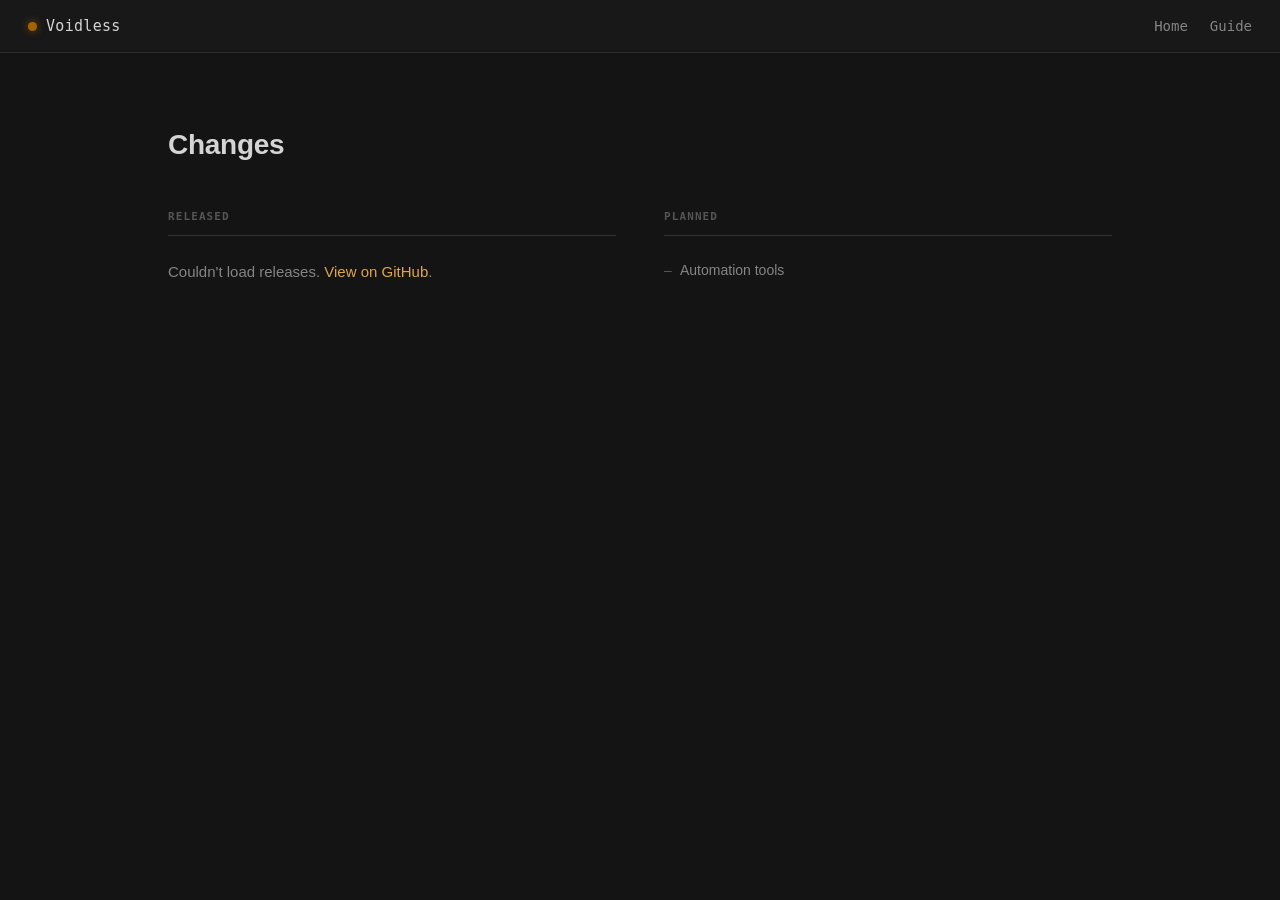
==== changelog/index.html @ 5d1dfaaa "site: tighten the pitch — why-blocks on home, drop Features, lazy-load guide Home now answers "why t" ====
<!DOCTYPE html>
<html lang="en">
<head>
  <meta charset="UTF-8" />
  <meta name="viewport" content="width=device-width, initial-scale=1.0" />
  <title>Changes — Voidless</title>
  <meta name="description" content="Voidless changelog and roadmap." />
  <link rel="icon" href="/favicon.svg" type="image/svg+xml" />

  <meta property="og:type" content="website" />
  <meta property="og:site_name" content="Voidless" />
  <meta property="og:title" content="Voidless — Changes" />
  <meta property="og:description" content="What shipped in Voidless, and what's planned next." />
  <meta property="og:url" content="https://voidless.app/changelog" />
  <meta property="og:image" content="https://voidless.app/assets/screenshot.png" />
  <meta name="twitter:card" content="summary_large_image" />
  <link rel="stylesheet" href="../style.css" />
</head>
<body>
  <!-- ── Nav ── -->
  <header class="nav">
    <a class="nav-brand" href="/">
      <span class="dot"></span> Voidless
    </a>
    <nav class="nav-links">
      <a href="/">Home</a>
      <a href="/guide">Guide</a>
    </nav>
  </header>

  <!-- ── Changes ── -->
  <section class="changelog">
    <h2>Changes</h2>
    <div class="changes-columns">

      <div class="changes-col">
        <p class="changes-col-label">Released</p>
        <div id="releases" class="changelog-list">
          <p class="changelog-empty">Loading…</p>
        </div>
      </div>

      <div class="changes-col">
        <p class="changes-col-label">Planned</p>
        <ul class="roadmap-list">
          <li>Automation tools</li>
        </ul>
      </div>

    </div>
  </section>

  <script>
    // Pull every published release and render its notes. Drafts are invisible to
    // the anonymous GitHub API, so unpublished releases never leak here — the
    // changelog goes live the moment a release is published.
    (async function () {
      const repo = "tech-qa-e6r/voidless";
      const root = document.getElementById("releases");

      const escapeHtml = (s) => s.replace(/[&<>]/g, (c) => ({ "&": "&amp;", "<": "&lt;", ">": "&gt;" }[c]));
      // Only http(s) image sources are allowed through, so escaped markup can't smuggle script.
      const safeSrc = (u) => /^https?:\/\//i.test(u) ? u : "";
      const inline = (s) => escapeHtml(s)
        .replace(/`([^`]+)`/g, "<code>$1</code>")
        .replace(/\*\*([^*]+)\*\*/g, "<strong>$1</strong>")
        .replace(/!\[([^\]]*)\]\(([^)]+)\)/g, (m, alt, src) => '<img class="release-img" alt="' + alt + '" src="' + safeSrc(src) + '">')
        .replace(/\[([^\]]+)\]\(([^)]+)\)/g, '<a href="$2" target="_blank" rel="noopener">$1</a>');

      // Minimal Markdown: headings, bullet lists, paragraphs (enough for release notes).
      function renderMarkdown(md) {
        const lines = md.replace(/\r\n/g, "\n").split("\n");
        let out = "", inList = false;
        const closeList = () => { if (inList) { out += "</ul>"; inList = false; } };
        for (const raw of lines) {
          const line = raw.replace(/\s+$/, "");
          if (!line.trim()) { closeList(); continue; }
          const h = line.match(/^(#{1,6})\s+(.*)$/);
          if (h) { closeList(); out += '<h4 class="release-subhead">' + inline(h[2]) + "</h4>"; continue; }
          if (/^ *([-*_]) *(?:\1 *){2,}$/.test(line)) { closeList(); out += '<hr class="release-hr">'; continue; }
          const li = line.match(/^[-*]\s+(.*)$/);
          if (li) { if (!inList) { out += "<ul>"; inList = true; } out += "<li>" + inline(li[1]) + "</li>"; continue; }
          // Raw <img> tags (GitHub release notes often paste them) — re-emit sanitized.
          const img = line.match(/^<img\b[^>]*>$/i);
          if (img) {
            closeList();
            const attr = (n) => { const m = line.match(new RegExp(n + '\\s*=\\s*"([^"]*)"', "i")); return m ? m[1] : ""; };
            const src = safeSrc(attr("src"));
            if (src) out += '<img class="release-img" alt="' + escapeHtml(attr("alt")) + '" src="' + src + '">';
            continue;
          }
          closeList();
          out += "<p>" + inline(line) + "</p>";
        }
        closeList();
        return out;
      }

      const fmtDate = (iso) => {
        try { return new Date(iso).toLocaleDateString("en-US", { year: "numeric", month: "short", day: "numeric" }); }
        catch (e) { return ""; }
      };

      try {
        // The anonymous /releases list can drop a release that shares its created_at
        // with another (e.g. a re-build off the same commit), so it never shows up
        // here. /releases/latest still returns it — merge it in, dedupe by id, and
        // sort newest-first by publish date so nothing goes missing.
        const [listRes, latestRes] = await Promise.all([
          fetch("https://api.github.com/repos/" + repo + "/releases?per_page=100"),
          fetch("https://api.github.com/repos/" + repo + "/releases/latest"),
        ]);
        if (!listRes.ok) throw new Error("api");
        const byId = new Map();
        for (const r of await listRes.json()) if (!r.draft) byId.set(r.id, r);
        if (latestRes.ok) { const l = await latestRes.json(); if (l && !l.draft) byId.set(l.id, l); }
        const releases = [...byId.values()].sort(
          (a, b) => new Date(b.published_at) - new Date(a.published_at)
        );
        if (releases.length === 0) {
          root.innerHTML = '<p class="changelog-empty">No releases yet.</p>';
          return;
        }
        root.innerHTML = releases.map((r) => {
          const ver = escapeHtml(r.tag_name || r.name || "");
          const date = fmtDate(r.published_at);
          const body = (r.body || "").trim()
            ? '<div class="release-body">' + renderMarkdown(r.body.trim()) + "</div>"
            : '<div class="release-body"><p style="color:var(--text-mute)">No notes.</p></div>';
          return '<article class="release">'
            + '<div class="release-head"><span class="release-ver">' + ver + "</span>"
            + (date ? '<span class="release-sep">→</span><span class="release-date">' + date + "</span>" : "")
            + "</div>" + body + "</article>";
        }).join("");
      } catch (e) {
        root.innerHTML = '<p class="changelog-empty">Couldn\'t load releases. '
          + '<a href="https://github.com/' + repo + '/releases" target="_blank" rel="noopener">View on GitHub</a>.</p>';
      }
    })();
  </script>
</body>
</html>
---- style.css ----
/* ── Палитра редактора Voidless ──
   Цвета взяты из src/App.css и src/base/base.css */
:root {
  --bg:        #141414;
  --bg-soft:   #181818;
  --bg-panel:  #1e1e1e;
  --bg-raised: #252525;
  --border:    #2d2d2d;
  --border-2:  #333;
  --text:      #d4d4d4;
  --text-dim:  #858585;
  --text-mute: #555;
  --accent:    #a46500;
  --accent-hi: #e0a44d;
  --mono: ui-monospace, SFMono-Regular, "SF Mono", Menlo, monospace;
  --sans: -apple-system, BlinkMacSystemFont, "Segoe UI", Roboto, Helvetica, Arial, sans-serif;
}

* { box-sizing: border-box; margin: 0; padding: 0; }

html { scroll-behavior: smooth; }

body {
  background: var(--bg);
  color: var(--text);
  font-family: var(--sans);
  line-height: 1.6;
  -webkit-font-smoothing: antialiased;
}

a { color: var(--accent-hi); text-decoration: none; }
a:hover { color: var(--accent); }

code {
  font-family: var(--mono);
  font-size: 0.88em;
  background: var(--bg-raised);
  border: 0.5px solid var(--border-2);
  border-radius: 4px;
  padding: 1px 5px;
  color: var(--accent-hi);
}

/* ── Шапка ── */
.nav {
  display: flex;
  align-items: center;
  justify-content: space-between;
  padding: 14px 28px;
  border-bottom: 0.5px solid var(--border);
  background: var(--bg-soft);
  position: sticky;
  top: 0;
  z-index: 10;
}
.nav-brand {
  display: flex;
  align-items: center;
  gap: 9px;
  font-family: var(--mono);
  font-size: 15px;
  color: var(--text);
  letter-spacing: 0.02em;
}
.nav-brand .dot {
  width: 9px; height: 9px;
  border-radius: 50%;
  background: var(--accent);
  box-shadow: 0 0 8px rgba(164, 101, 0, 0.7);
}

/* ── Кнопки ── */
.btn {
  display: inline-block;
  font-family: var(--mono);
  font-size: 13px;
  padding: 10px 20px;
  border-radius: 6px;
  border: 1px solid transparent;
  transition: background 0.12s, border-color 0.12s, color 0.12s;
  cursor: pointer;
}
.btn-primary {
  background: var(--accent);
  color: #fff;
  border-color: var(--accent);
}
.btn-primary:hover {
  background: var(--accent-hi);
  border-color: var(--accent-hi);
  color: #1a1a1a;
}
.btn-ghost {
  background: transparent;
  color: var(--text);
  border-color: var(--border-2);
}
.btn-ghost:hover { border-color: var(--accent); color: var(--accent-hi); }

/* ── Hero ── */
.hero {
  max-width: 880px;
  margin: 0 auto;
  padding: 90px 28px 40px;
  text-align: center;
}
.hero h1 {
  font-size: clamp(30px, 6vw, 52px);
  line-height: 1.15;
  font-weight: 700;
  letter-spacing: -0.02em;
}
.hero h1 .accent { color: var(--accent-hi); }
.lead {
  color: var(--text-dim);
  font-size: 16px;
  max-width: 620px;
  margin: 22px auto 0;
}
.hero-actions {
  display: flex;
  gap: 14px;
  justify-content: center;
  margin-top: 34px;
  flex-wrap: wrap;
}

/* ── Скриншот ── */
.screenshot {
  margin: 64px auto 0;
  max-width: 820px;
  display: block;
  border-radius: 10px;
  box-shadow: 0 24px 60px rgba(0, 0, 0, 0.5);
}

.divider {
  border: 0;
  width: min(1000px, 90vw);
  height: 1px;
  background: linear-gradient(to right, transparent, var(--border-2) 18%, var(--border-2) 82%, transparent);
  margin: 36px auto;
}

.stack {
  margin-top: 18px;
  font-family: var(--mono);
  font-size: 13px;
  color: var(--text-mute);
  letter-spacing: 0.02em;
}

/* ── Why (короткие тезисы на главной) ── */
.why {
  max-width: 1000px;
  margin: 0 auto;
  padding: 60px 28px 20px;
}
.why-grid {
  display: grid;
  grid-template-columns: repeat(auto-fit, minmax(260px, 1fr));
  gap: 36px 40px;
}
.why-item h3 {
  font-family: var(--mono);
  font-size: 14px;
  font-weight: 600;
  color: var(--accent-hi);
  margin-bottom: 8px;
}
.why-item p {
  color: var(--text-dim);
  font-size: 14px;
  line-height: 1.6;
}
.why-more {
  margin-top: 44px;
  text-align: center;
  font-family: var(--mono);
  font-size: 13px;
}

.grid {
  display: grid;
  grid-template-columns: repeat(auto-fit, minmax(260px, 1fr));
  gap: 16px;
}
.card {
  background: var(--bg-panel);
  border: 1px solid var(--border-2);
  border-radius: 8px;
  padding: 22px 20px;
  transition: border-color 0.12s, background 0.12s;
}
.card:hover {
  border-color: var(--accent);
  background: rgba(164, 101, 0, 0.04);
}
.card h3 {
  font-family: var(--mono);
  font-size: 15px;
  color: var(--accent-hi);
  margin-bottom: 9px;
}
.card p { color: var(--text-dim); font-size: 14px; }
.card ul { list-style: none; padding: 0; margin: 0; }
.card li {
  position: relative;
  padding-left: 14px;
  margin: 6px 0;
  color: var(--text-dim);
  font-size: 13px;
  line-height: 1.5;
}
.card li::before {
  content: "–";
  position: absolute;
  left: 0;
  color: var(--text-mute);
}
.card li strong { color: var(--text); font-weight: 600; }
.card ul ul { margin: 4px 0 4px 2px; }

/* ── Contact ── */
.contact {
  max-width: 720px;
  margin: 0 auto;
  padding: 40px 28px 90px;
  text-align: center;
}
.contact h2 {
  font-size: 28px;
  letter-spacing: -0.01em;
  margin-bottom: 12px;
}
.contact p { color: var(--text-dim); font-size: 15px; margin-bottom: 28px; }
.install-note {
  margin-top: 48px !important;
  margin-bottom: 18px !important;
  color: var(--text-mute) !important;
  font-size: 13px !important;
}
.install-grid {
  text-align: left;
  grid-template-columns: repeat(auto-fit, minmax(280px, 1fr));
}

/* ── Nav links ── */
.nav-links {
  display: flex;
  gap: 22px;
  font-family: var(--mono);
  font-size: 14px;
}
.nav-links a { color: var(--text-dim); }
.nav-links a:hover { color: var(--accent-hi); }

/* ── Changelog ── */
.changelog {
  max-width: 1000px;
  margin: 0 auto;
  padding: 70px 28px 90px;
}
.changelog h2 {
  font-size: 28px;
  letter-spacing: -0.01em;
  margin-bottom: 40px;
}
.changes-columns {
  display: grid;
  grid-template-columns: 1fr 1fr;
  gap: 48px;
  align-items: start;
}
.changes-col-label {
  font-family: var(--mono);
  font-size: 11px;
  font-weight: 600;
  letter-spacing: 0.1em;
  text-transform: uppercase;
  color: var(--text-mute);
  border-bottom: 1px solid var(--border-2);
  padding-bottom: 10px;
  margin: 0 0 24px;
}
.roadmap-list {
  list-style: none;
  padding: 0;
  margin: 0;
}
.roadmap-list li {
  position: relative;
  padding-left: 16px;
  margin: 8px 0;
  color: var(--text-dim);
  font-size: 14px;
  line-height: 1.5;
}
.roadmap-list li::before {
  content: "–";
  position: absolute;
  left: 0;
  color: var(--text-mute);
}
@media (max-width: 640px) {
  .changes-columns { grid-template-columns: 1fr; gap: 40px; }
}
.changelog-empty { color: var(--text-dim); font-size: 15px; }
.release { padding: 0 0 28px 4px; }
.release + .release {
  border-top: 1px solid var(--border);
  margin-top: 28px;
  padding-top: 28px;
}
.release-head {
  display: flex;
  align-items: baseline;
  gap: 10px;
  margin-bottom: 12px;
}
.release-ver {
  font-family: var(--mono);
  font-size: 16px;
  color: var(--text);
}
.release-sep { color: var(--text-mute); }
.release-date { color: var(--text-mute); font-size: 13px; }
.release-body { color: var(--text-dim); font-size: 14px; }
.release-body ul { list-style: none; padding: 0; }
.release-body li {
  position: relative;
  padding-left: 16px;
  margin: 5px 0;
}
.release-body li::before {
  content: "–";
  position: absolute;
  left: 0;
  color: var(--text-mute);
}
.release-body p { margin: 8px 0; }
.release-hr {
  border: 0;
  height: 1px;
  background: linear-gradient(to right, transparent, var(--border-2) 18%, var(--border-2) 82%, transparent);
  margin: 18px 0;
}
.release-body strong { color: var(--text); }
.release-img {
  display: block;
  max-width: 100%;
  height: auto;
  margin: 12px 0;
  border-radius: 8px;
  border: 1px solid var(--border, rgba(255,255,255,0.08));
}
.release-subhead {
  font-family: var(--mono);
  font-size: 13px;
  color: var(--accent-hi);
  margin: 14px 0 6px;
}

@media (max-width: 560px) {
  .hero { padding-top: 56px; }
}
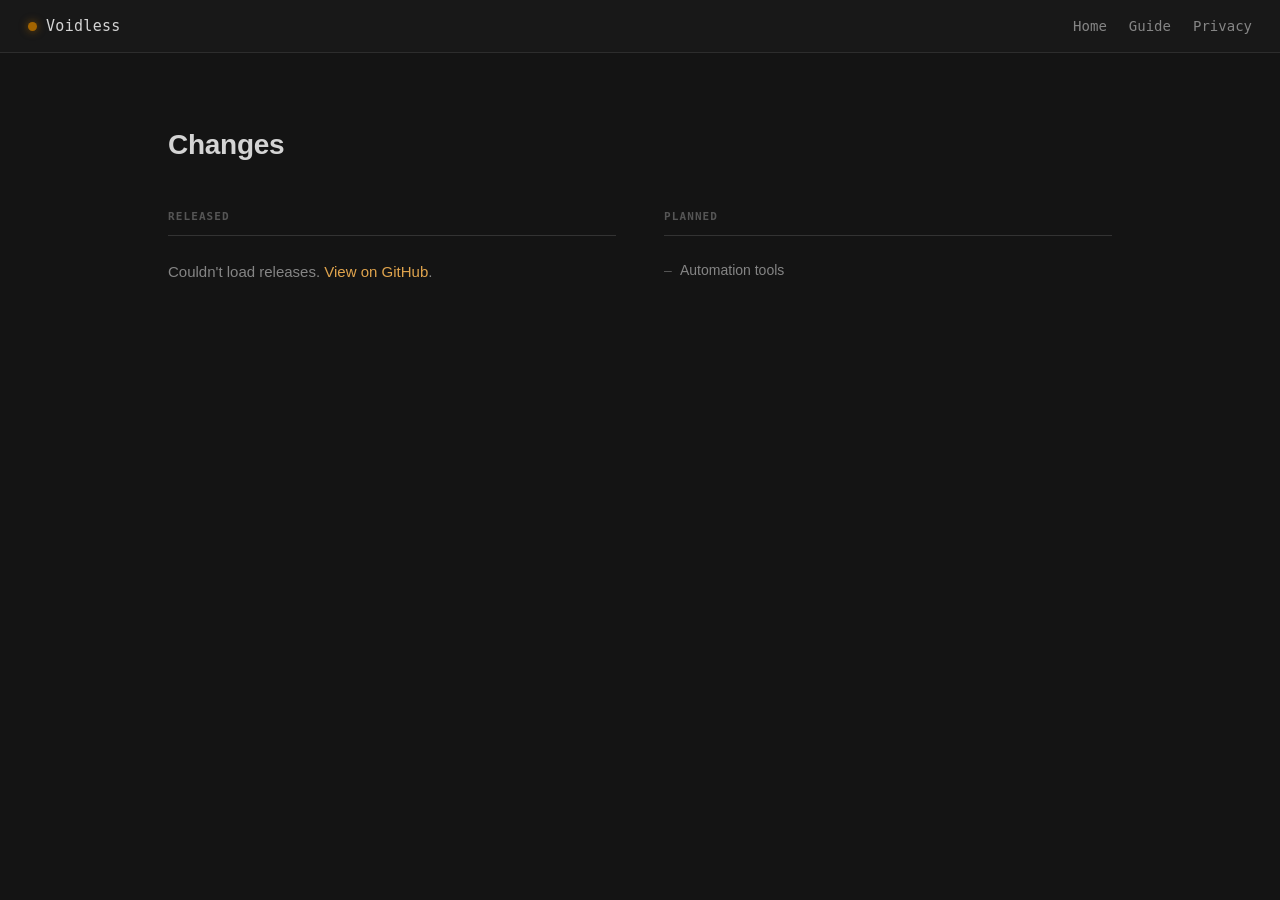
==== commit 3ae9984a: "site: say what the editor actually is, and add a privacy page - headline and meta name the built-in " ====
--- a/changelog/index.html
+++ b/changelog/index.html
@@ -14,7 +14,8 @@
   <meta property="og:url" content="https://voidless.app/changelog" />
   <meta property="og:image" content="https://voidless.app/assets/screenshot.png" />
   <meta name="twitter:card" content="summary_large_image" />
-  <link rel="stylesheet" href="../style.css" />
+  <!-- Bump ?v= whenever style.css changes: Pages/Cloudflare cache it for 10 min. -->
+  <link rel="stylesheet" href="../style.css?v=2026-08-21" />
 </head>
 <body>
   <!-- ── Nav ── -->
@@ -25,6 +26,7 @@
     <nav class="nav-links">
       <a href="/">Home</a>
       <a href="/guide">Guide</a>
+      <a href="/privacy">Privacy</a>
     </nav>
   </header>
 
--- a/style.css
+++ b/style.css
@@ -142,6 +142,23 @@
   margin: 36px auto;
 }
 
+/* Warning under the download buttons — the unsigned first launch is the single
+   biggest place people get stuck, so it cannot live at the bottom of the page. */
+.first-run {
+  margin-top: 10px;
+  font-size: 13px;
+  color: var(--text-mute);
+}
+.first-run a { color: var(--accent-hi); }
+
+.section-title {
+  font-size: 22px;
+  font-weight: 600;
+  letter-spacing: -0.01em;
+  margin-bottom: 22px;
+  text-align: center;
+}
+
 .stack {
   margin-top: 18px;
   font-family: var(--mono);
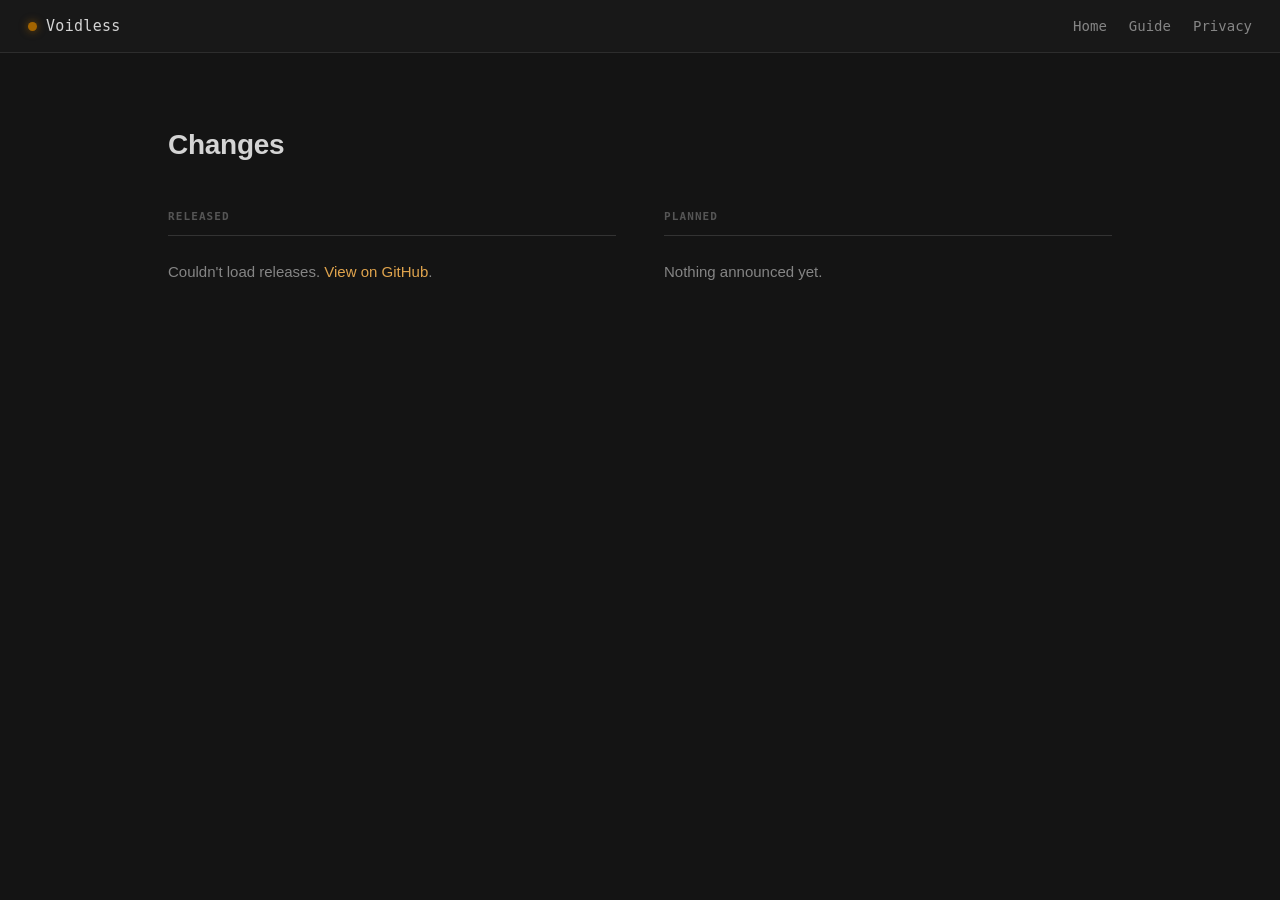
==== commit 0bddd96e: "changelog: automation tools ship, drop them from Planned Co-Authored-By: Claude Opus 5.5 <noreply@an" ====
--- a/changelog/index.html
+++ b/changelog/index.html
@@ -15,7 +15,7 @@
   <meta property="og:image" content="https://voidless.app/assets/screenshot.png" />
   <meta name="twitter:card" content="summary_large_image" />
   <!-- Bump ?v= whenever style.css changes: Pages/Cloudflare cache it for 10 min. -->
-  <link rel="stylesheet" href="../style.css?v=2026-08-21" />
+  <link rel="stylesheet" href="../style.css?v=2026-08-21b" />
 </head>
 <body>
   <!-- ── Nav ── -->
@@ -44,9 +44,7 @@
 
       <div class="changes-col">
         <p class="changes-col-label">Planned</p>
-        <ul class="roadmap-list">
-          <li>Automation tools</li>
-        </ul>
+        <p class="changelog-empty">Nothing announced yet.</p>
       </div>
 
     </div>
--- a/style.css
+++ b/style.css
@@ -128,7 +128,11 @@
 /* ── Скриншот ── */
 .screenshot {
   margin: 64px auto 0;
+  /* width:100% matters on phones: max-width alone lets the 1856px image render at
+     its 820px cap and push the page sideways. */
+  width: 100%;
   max-width: 820px;
+  height: auto;
   display: block;
   border-radius: 10px;
   box-shadow: 0 24px 60px rgba(0, 0, 0, 0.5);
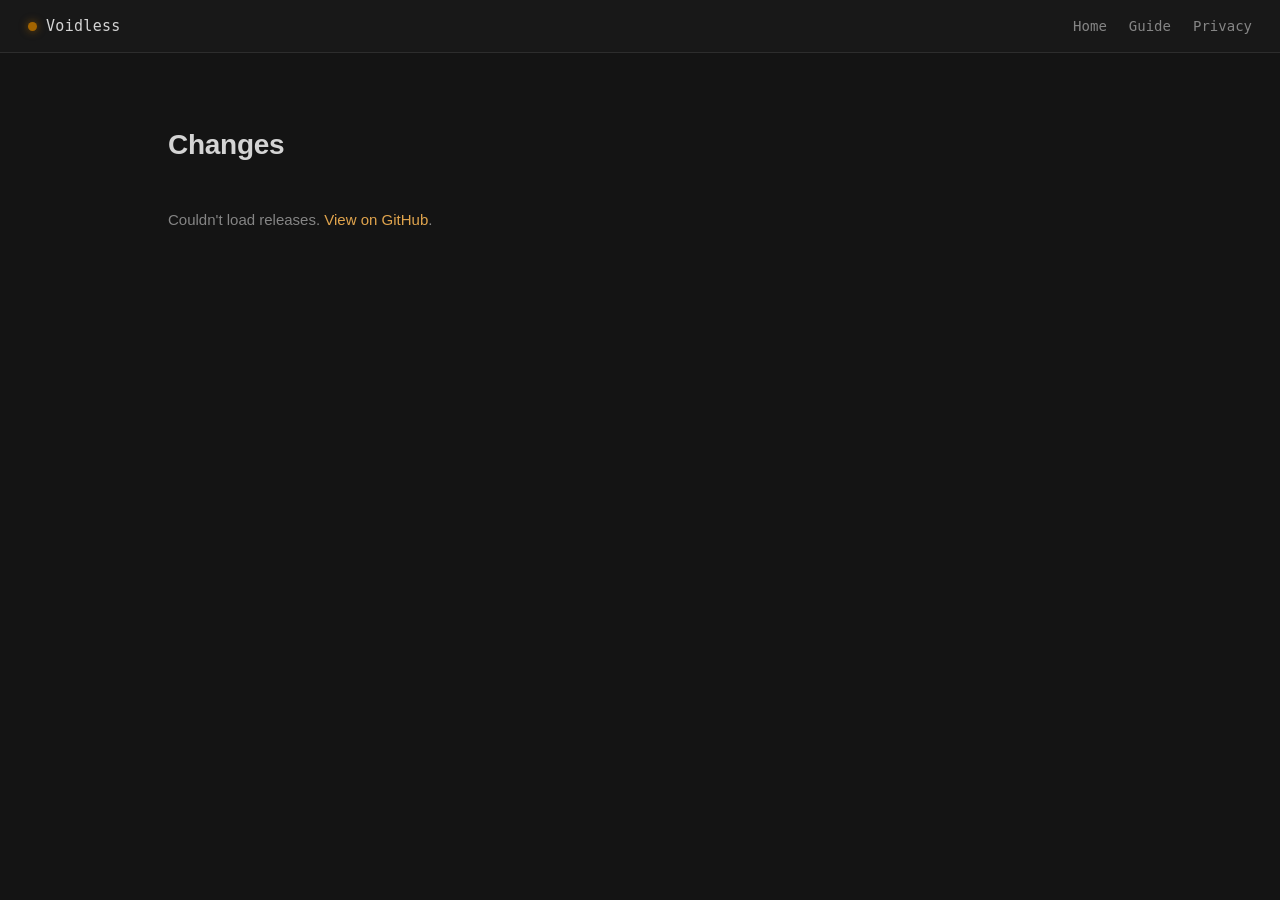
==== commit 32df2e24: "changelog: drop the Planned column, releases take the full width Co-Authored-By: Claude Opus 5.5 <no" ====
--- a/changelog/index.html
+++ b/changelog/index.html
@@ -4,13 +4,13 @@
   <meta charset="UTF-8" />
   <meta name="viewport" content="width=device-width, initial-scale=1.0" />
   <title>Changes — Voidless</title>
-  <meta name="description" content="Voidless changelog and roadmap." />
+  <meta name="description" content="Voidless changelog: what shipped in each release." />
   <link rel="icon" href="/favicon.svg" type="image/svg+xml" />
 
   <meta property="og:type" content="website" />
   <meta property="og:site_name" content="Voidless" />
   <meta property="og:title" content="Voidless — Changes" />
-  <meta property="og:description" content="What shipped in Voidless, and what's planned next." />
+  <meta property="og:description" content="What shipped in each Voidless release." />
   <meta property="og:url" content="https://voidless.app/changelog" />
   <meta property="og:image" content="https://voidless.app/assets/screenshot.png" />
   <meta name="twitter:card" content="summary_large_image" />
@@ -33,20 +33,8 @@
   <!-- ── Changes ── -->
   <section class="changelog">
     <h2>Changes</h2>
-    <div class="changes-columns">
-
-      <div class="changes-col">
-        <p class="changes-col-label">Released</p>
-        <div id="releases" class="changelog-list">
-          <p class="changelog-empty">Loading…</p>
-        </div>
-      </div>
-
-      <div class="changes-col">
-        <p class="changes-col-label">Planned</p>
-        <p class="changelog-empty">Nothing announced yet.</p>
-      </div>
-
+    <div id="releases" class="changelog-list">
+      <p class="changelog-empty">Loading…</p>
     </div>
   </section>
 
@@ -58,16 +46,31 @@
       const repo = "tech-qa-e6r/voidless";
       const root = document.getElementById("releases");
 
-      const escapeHtml = (s) => s.replace(/[&<>]/g, (c) => ({ "&": "&amp;", "<": "&lt;", ">": "&gt;" }[c]));
+      // Quotes are escaped too, so text can't break out of an attribute value.
+      const escapeHtml = (s) => s.replace(/[&<>"]/g, (c) => ({ "&": "&amp;", "<": "&lt;", ">": "&gt;", '"': "&quot;" }[c]));
       // Only http(s) image sources are allowed through, so escaped markup can't smuggle script.
       const safeSrc = (u) => /^https?:\/\//i.test(u) ? u : "";
-      const inline = (s) => escapeHtml(s)
-        .replace(/`([^`]+)`/g, "<code>$1</code>")
+      const safeHref = (u) => /^(https?:\/\/|mailto:)/i.test(u) ? u : "";
+      // **bold**, then *italic* / _italic_ — never inside a word, so snake_case and 2*3*4 stay as typed.
+      const emphasis = (s) => s
         .replace(/\*\*([^*]+)\*\*/g, "<strong>$1</strong>")
-        .replace(/!\[([^\]]*)\]\(([^)]+)\)/g, (m, alt, src) => '<img class="release-img" alt="' + alt + '" src="' + safeSrc(src) + '">')
-        .replace(/\[([^\]]+)\]\(([^)]+)\)/g, '<a href="$2" target="_blank" rel="noopener">$1</a>');
+        .replace(/(^|[^\p{L}\p{N}*])\*([^\s*](?:[^*]*[^\s*])?)\*(?![\p{L}\p{N}*])/gu, "$1<em>$2</em>")
+        .replace(/(^|[^\p{L}\p{N}_])_([^\s_](?:[^_]*[^\s_])?)_(?![\p{L}\p{N}_])/gu, "$1<em>$2</em>");
+      const inline = (s) => {
+        // Code, images and links are set aside first, so their text and URLs are never restyled.
+        const kept = [];
+        const keep = (html) => "\u0000" + (kept.push(html) - 1) + "\u0000";
+        const restore = (t) => t.replace(/\u0000(\d+)\u0000/g, (m, i) => restore(kept[i]));
+        const html = escapeHtml(s.replace(/\u0000/g, ""))
+          .replace(/`([^`]+)`/g, (m, code) => keep("<code>" + code + "</code>"))
+          .replace(/!\[([^\]]*)\]\(([^)]+)\)/g, (m, alt, src) => keep('<img class="release-img" alt="' + alt + '" src="' + safeSrc(src) + '">'))
+          .replace(/\[([^\]]+)\]\(([^)]+)\)/g, (m, text, href) => keep(safeHref(href)
+            ? '<a href="' + href + '" target="_blank" rel="noopener">' + emphasis(text) + "</a>"
+            : emphasis(text)));
+        return restore(emphasis(html));
+      };
 
-      // Minimal Markdown: headings, bullet lists, paragraphs (enough for release notes).
+      // Minimal Markdown: headings, bullet lists ("— ", "- ", "* "), paragraphs (enough for release notes).
       function renderMarkdown(md) {
         const lines = md.replace(/\r\n/g, "\n").split("\n");
         let out = "", inList = false;
@@ -78,7 +81,7 @@
           const h = line.match(/^(#{1,6})\s+(.*)$/);
           if (h) { closeList(); out += '<h4 class="release-subhead">' + inline(h[2]) + "</h4>"; continue; }
           if (/^ *([-*_]) *(?:\1 *){2,}$/.test(line)) { closeList(); out += '<hr class="release-hr">'; continue; }
-          const li = line.match(/^[-*]\s+(.*)$/);
+          const li = line.match(/^\s*[-*—–]\s+(.*)$/);
           if (li) { if (!inList) { out += "<ul>"; inList = true; } out += "<li>" + inline(li[1]) + "</li>"; continue; }
           // Raw <img> tags (GitHub release notes often paste them) — re-emit sanitized.
           const img = line.match(/^<img\b[^>]*>$/i);
